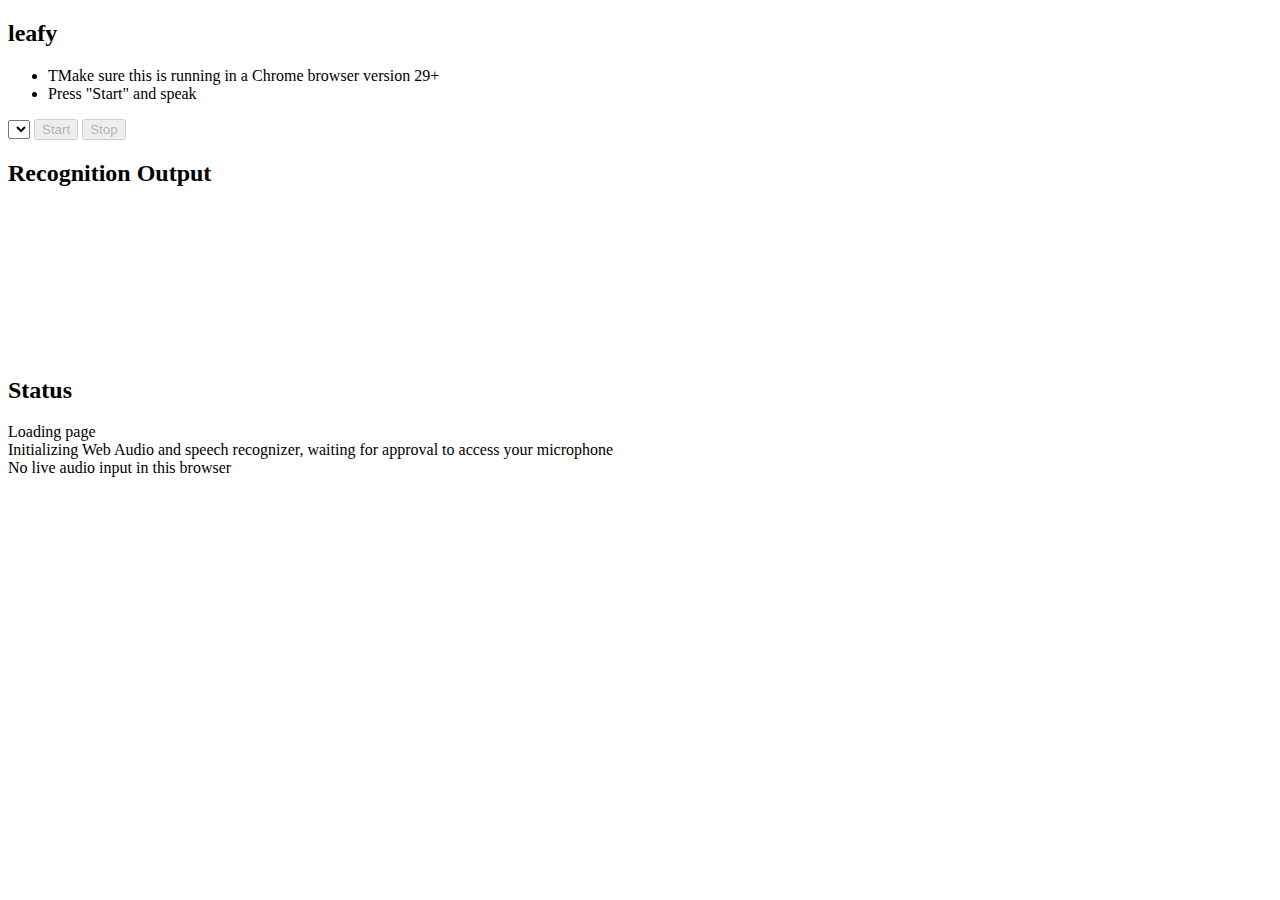
==== public/leafy.html @ 36967a03 "added new files" ====
<!DOCTYPE html>
<html lang="en">
  <head>
    <meta charset="utf-8">
    <title>leafy</title>
  </head>
  <body>
    <h2>leafy</h2>
    <ul>
      <li>TMake sure this is running in a Chrome browser version 29+</li>
      <li>Press "Start" and speak</li>
    </ul>
    <select id="grammars"></select>
    <button id="startBtn">Start</button>
    <button id="stopBtn">Stop</button>
    <span id="recording-indicator" style="border-radius: 10px; -moz-border-radius: 10px; -webkit-border-radius: 10px; width: 20px; height: 20px; background: red;"></span>
    <h2>Recognition Output</h2>
    <div id="output" style="height:150px;overflow:auto;" >
    </div>
    <h2>Status</h2>
    <div id="current-status">Loading page</div>

    <script>
      // These will be initialized lated
      var recognizer, recorder, callbackManager, audio_context;
      // Only when both recorder and recognizer do we have a ready application
      var recorderReady = recognizerReady = false;

      // A convenience function to post a message to the recognizer and associate
      // a callbac to its response
      function postRecognizerJob(message, callback) {
        var msg = message || {};
        if(callbackManager) msg.callbackId = callbackManager.add(callback);
        if (recognizer) recognizer.postMessage(msg);
      };

      // This function initializes an instance of the recorder
      // it posts a message right away and calls onReady when it
      // is ready so that onmessage can be properly set
      function spawnWorker(workerurl, onReady) {
          recognizer = new Worker(workerurl);
          recognizer.onmessage = function(event) {
            onReady(recognizer);
          };
          recognizer.postMessage({});
      };

      // To display the hypothesis sent by the recognizer
      function updateHyp(hyp) {
        output.innerHTML = hyp;
      };

      // This updates the UI when the app might get ready
      // Only when both recorder and recognizer are ready do we enable the buttons
      function updateUI() {
        if (recorderReady && recognizerReady) startBtn.disabled = stopBtn.disabled = false;
      };

      // This is just a logging window where we display the status
      function updateStatus(newStatus) {
        document.getElementById('current-status').innerHTML += "<br/>" + newStatus;
      };

      // A not-so-great recording indicator
      function displayRecording(display) {
        if (display) document.getElementById('recording-indicator').innerHTML = "&nbsp;&nbsp;&nbsp;&nbsp;&nbsp;";
        else document.getElementById('recording-indicator').innerHTML = "";
      };

      // Callback function once the user authorises access to the microphone
      // in it, we instanciate the recorder
      function startUserMedia(stream) {
        var input = audio_context.createMediaStreamSource(stream);
        var audioRecorderConfig = {errorCallback: function(x) {updateStatus("Error from recorder: " + x);}};
        recorder = new AudioRecorder(input, audioRecorderConfig);
        // If a recognizer is ready, we pass it to the recorder
        if (recognizer) recorder.recognizer = recognizer;
        recorderReady = true;
        updateUI();
        updateStatus("Audio recorder ready");
      };

      // This starts recording. We first need to get the id of the grammar to use
      var startRecording = function() {
        var id = document.getElementById('grammars').value;
        if (recorder && recorder.start(id)) displayRecording(true);
      };

      // Stops recording
      var stopRecording = function() {
        recorder && recorder.stop();
        displayRecording(false);
      };

      // Called once the recognizer is ready
      // We then add the grammars to the input select tag and update the UI
      var recognizerReady = function() {
           updateGrammars();
           recognizerReady = true;
           updateUI();
           updateStatus("Recognizer ready");
      };

      // We get the grammars defined below and fill in the input select tag
      var updateGrammars = function() {
        var selectTag = document.getElementById('grammars');
        for (var i = 0 ; i < grammarIds.length ; i++) {
            var newElt = document.createElement('option');
            newElt.value=grammarIds[i].id;
            newElt.innerHTML = grammarIds[i].title;
            selectTag.appendChild(newElt);
        }                          
      };

      // This adds a grammar from the grammars array
      // We add them one by one and call it again as
      // a callback.
      // Once we are done adding all grammars, we can call
      // recognizerReady()
      var feedGrammar = function(g, index, id) {
        if (id && (grammarIds.length > 0)) grammarIds[0].id = id.id;
        if (index < g.length) {
          grammarIds.unshift({title: g[index].title})
	  postRecognizerJob({command: 'addGrammar', data: g[index].g},
                             function(id) {feedGrammar(grammars, index + 1, {id:id});});
        } else {
          recognizerReady();
        }
      };

      // This adds words to the recognizer. When it calls back, we add grammars
      var feedWords = function(words) {
           postRecognizerJob({command: 'addWords', data: words},
                        function() {feedGrammar(grammars, 0);});
      };

      // This initializes the recognizer. When it calls back, we add words
      var initRecognizer = function() {
          // You can pass parameters to the recognizer, such as : {command: 'initialize', data: [["-hmm", "my_model"], ["-fwdflat", "no"]]}
          postRecognizerJob({command: 'initialize', data: [["-hmm", "english"], ["-fwdflat", "no"], ["-dict", "english.dic"], ["-lm", "english.DMP"]]},
                            function() {
                                        if (recorder) recorder.recognizer = recognizer;
                                        feedWords(wordList);});
      };

      // When the page is loaded, we spawn a new recognizer worker and call getUserMedia to
      // request access to the microphone
      window.onload = function init() {
        updateStatus("Initializing Web Audio and speech recognizer, waiting for approval to access your microphone");
        callbackManager = new CallbackManager();
        spawnWorker("javascripts/pocketsphinx/recognizer.js", function(worker) {
            // This is the onmessage function, once the worker is fully loaded
            worker.onmessage = function(e) {
                // This is the case when we have a callback id to be called
                if (e.data.hasOwnProperty('id')) {
                  var clb = callbackManager.get(e.data['id']);
                  var data = {};
                  if( e.data.hasOwnProperty('data')) data = e.data.data;
                  if(clb) clb(data);
                }
                // This is a case when the recognizer has a new hypothesis
                if (e.data.hasOwnProperty('hyp')) {
                  var newHyp = e.data.hyp;
                  if (e.data.hasOwnProperty('final') &&  e.data.final)
                  newHyp = "Final: " + newHyp;
                  updateHyp(newHyp);
                }
                // This is the case when we have an error
                if (e.data.hasOwnProperty('status') && (e.data.status == "error")) {
                  updateStatus("Error in " + e.data.command + " with code " + e.data.code);
                }
            };
            // Once the worker is fully loaded, we can call the initialize function
            initRecognizer();
        });
        // The following is to initialize Web Audio
        try {
          window.AudioContext = window.AudioContext || window.webkitAudioContext;
          navigator.getUserMedia = navigator.getUserMedia || navigator.webkitGetUserMedia;
          window.URL = window.URL || window.webkitURL;
          audio_context = new AudioContext();
        } catch (e) {
          updateStatus("Error initializing Web Audio browser");
        }
        if (navigator.getUserMedia) navigator.getUserMedia({audio: true}, startUserMedia, function(e) {
                                        updateStatus("No live audio input in this browser");
                                    });
        else updateStatus("No web audio support in this browser");

      // Wiring JavaScript to the UI
      var startBtn = document.getElementById('startBtn');
      var stopBtn = document.getElementById('stopBtn');
      startBtn.disabled = true;
      stopBtn.disabled = true;
      startBtn.onclick = startRecording;
      stopBtn.onclick = stopRecording;
      };

       // This is the list of words that need to be added to the recognizer
       // This follows the CMU dictionary format: http://www.speech.cs.cmu.edu/cgi-bin/cmudict

      // var wordList = [["ONE", "W AH N"], ["TWO", "T UW"], ["THREE", "TH R IY"], ["FOUR", "F AO R"], ["FIVE", "F AY V"], ["SIX", "S IH K S"], ["SEVEN", "S EH V AH N"], ["EIGHT", "EY T"], ["NINE", "N AY N"], ["ZERO", "Z IH R OW"], ["NEW-YORK", "N UW Y AO R K"], ["NEW-YORK-CITY", "N UW Y AO R K S IH T IY"], ["PARIS", "P AE R IH S"] , ["PARIS(2)", "P EH R IH S"], ["SHANGHAI", "SH AE NG HH AY"], ["SAN-FRANCISCO", "S AE N F R AE N S IH S K OW"], ["LONDON", "L AH N D AH N"], ["BERLIN", "B ER L IH N"], ["SUCKS", "S AH K S"], ["ROCKS", "R AA K S"], ["IS", "IH Z"], ["NOT", "N AA T"], ["GOOD", "G IH D"], ["GOOD(2)", "G UH D"], ["GREAT", "G R EY T"], ["WINDOWS", "W IH N D OW Z"], ["LINUX", "L IH N AH K S"], ["UNIX", "Y UW N IH K S"], ["MAC", "M AE K"], ["AND", "AE N D"], ["AND(2)", "AH N D"], ["O", "OW"], ["S", "EH S"], ["X", "EH K S"]];

      var wordList = [
        ["LEAFY", "L IY F IY"],
        ["LEAFY(1)", "L IY F W AY"],
        ["START", "S T AA R T"],
        ["STOP", "S T AA P"],
        ["UP", "AH P"],
        ["DOWN", "D AW N"],
        ["MUSIC", "M Y UW Z IH K"],
        ["HEY", "HH EY"],
        ["CHEESY", "CH IY Z IY"],
        ["CRAZY", "K R EY Z IY"]
      ];
      // This grammar recognizes digits
      var grammarDigits = {numStates: 1, start: 0, end: 0, transitions: [{from: 0, to: 0, word: "ONE"},{from: 0, to: 0, word: "TWO"},{from: 0, to: 0, word: "THREE"},{from: 0, to: 0, word: "FOUR"},{from: 0, to: 0, word: "FIVE"},{from: 0, to: 0, word: "SIX"},{from: 0, to: 0, word: "SEVEN"},{from: 0, to: 0, word: "EIGHT"},{from: 0, to: 0, word: "NINE"},{from: 0, to: 0, word: "ZERO"}]};
      // This grammar recognizes a few cities names
      var grammarCities = {numStates: 1, start: 0, end: 0, transitions: [{from: 0, to: 0, word: "NEW-YORK"}, {from: 0, to: 0, word: "NEW-YORK-CITY"}, {from: 0, to: 0, word: "PARIS"}, {from: 0, to: 0, word: "SHANGHAI"}, {from: 0, to: 0, word: "SAN-FRANCISCO"}, {from: 0, to: 0, word: "LONDON"}, {from: 0, to: 0, word: "BERLIN"}]};
      // This is to play with beloved or belated OSes
      var grammarOses = {numStates: 7, start: 0, end: 6, transitions: [{from: 0, to: 1, word: "WINDOWS"}, {from: 0, to: 1, word: "LINUX"}, {from: 0, to: 1, word: "UNIX"}, {from: 1, to: 2, word: "IS"}, {from: 2, to: 2, word: "NOT"}, {from: 2, to: 6, word: "GOOD"}, {from: 2, to: 6, word: "GREAT"}, {from: 1, to: 6, word: "ROCKS"}, {from: 1, to: 6, word: "SUCKS"}, {from: 0, to: 4, word: "MAC"}, {from: 4, to: 5, word: "O"}, {from: 5, to: 3, word: "S"}, {from: 3, to: 1, word: "X"}, {from: 6, to: 0, word: "AND"}]};

      var grammarLeafy = 
        {
          numStates: 1, start: 0, end: 0,
          transitions: [
          // {from: 0, to: 0, logp: 1, word: "LEAFY"}, {from: 0, to: 0, word: "UP"}, {from: 0, to: 0, word: "DOWN"},
          {from: 0, to: 0, logp:-500000, word: "LEAFY"}, {from: 0, to: 0, word: ""},
          {from: 0, to: 0, word: "CHEESY"}, {from: 0, to: 0, word: "CRAZY"}
          // {from: 0, to: 0, word: ""}
            // {from: 0, to: 1, word: "LEAFY"}, {from: 1, to: 2, word: "MUSIC"}, 
            //   {from: 2, to: 0, word: "UP"}, {from: 2, to: 0, word: "DOWN"}, {from: 2, to: 0, word: "START"},
            //   {from: 2, to: 0, word: "STOP"}

          ]
        };
      var grammars = [{title: "leafy", g: grammarLeafy}];
      var grammarIds = [];
    </script>
    <!-- These are the two JavaScript files you must load in the HTML,
    The recognizer is loaded through a Web Worker -->
    <script src="javascripts/pocketsphinx/audioRecorder.js"></script>
    <script src="javascripts/pocketsphinx/callbackManager.js"></script>
  </body>
</html>
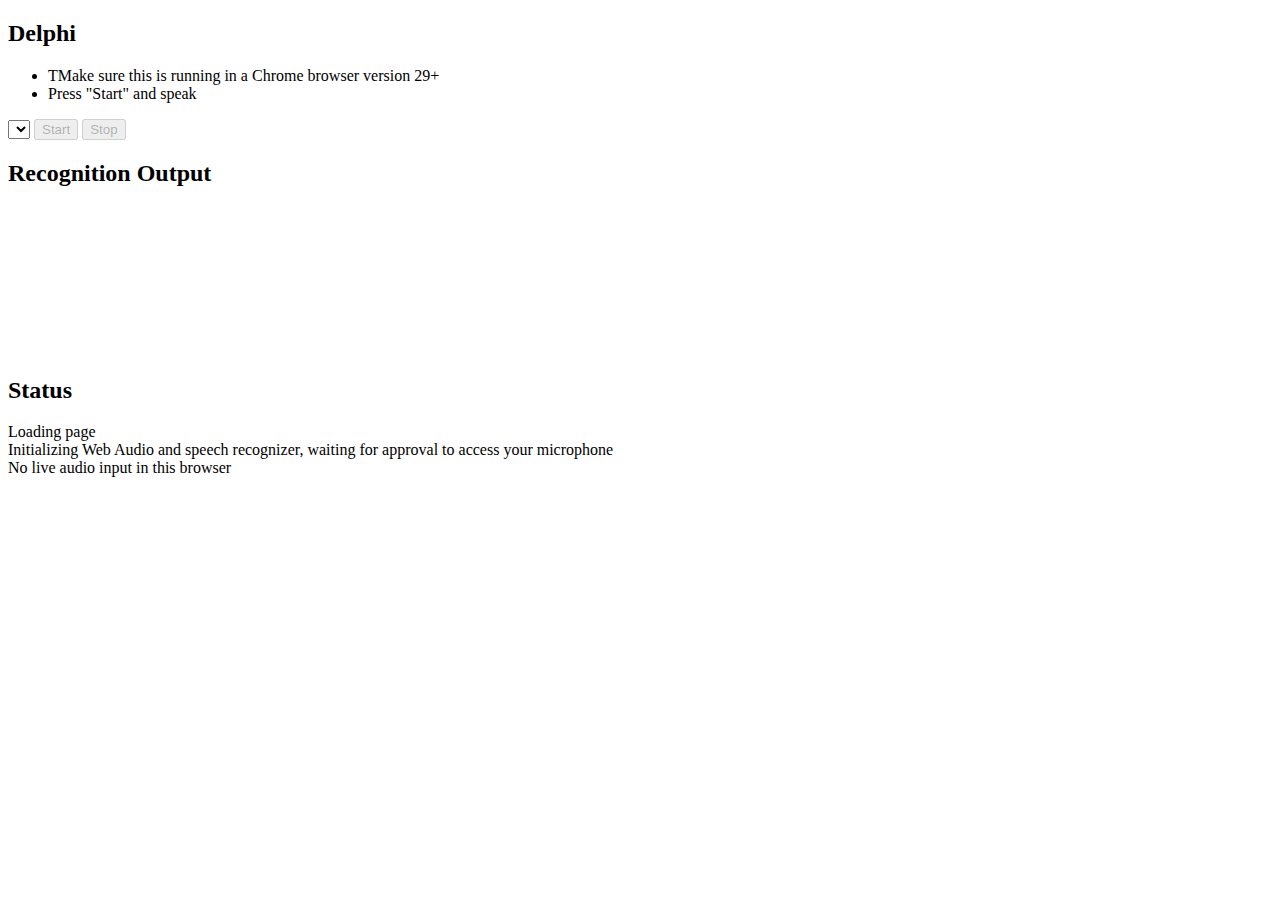
==== commit c0c2887e: "modification to open a new window on request" ====
--- a/public/leafy.html
+++ b/public/leafy.html
@@ -2,10 +2,10 @@
 <html lang="en">
   <head>
     <meta charset="utf-8">
-    <title>leafy</title>
+    <title>Delphi</title>
   </head>
   <body>
-    <h2>leafy</h2>
+    <h2>Delphi</h2>
     <ul>
       <li>TMake sure this is running in a Chrome browser version 29+</li>
       <li>Press "Start" and speak</li>
